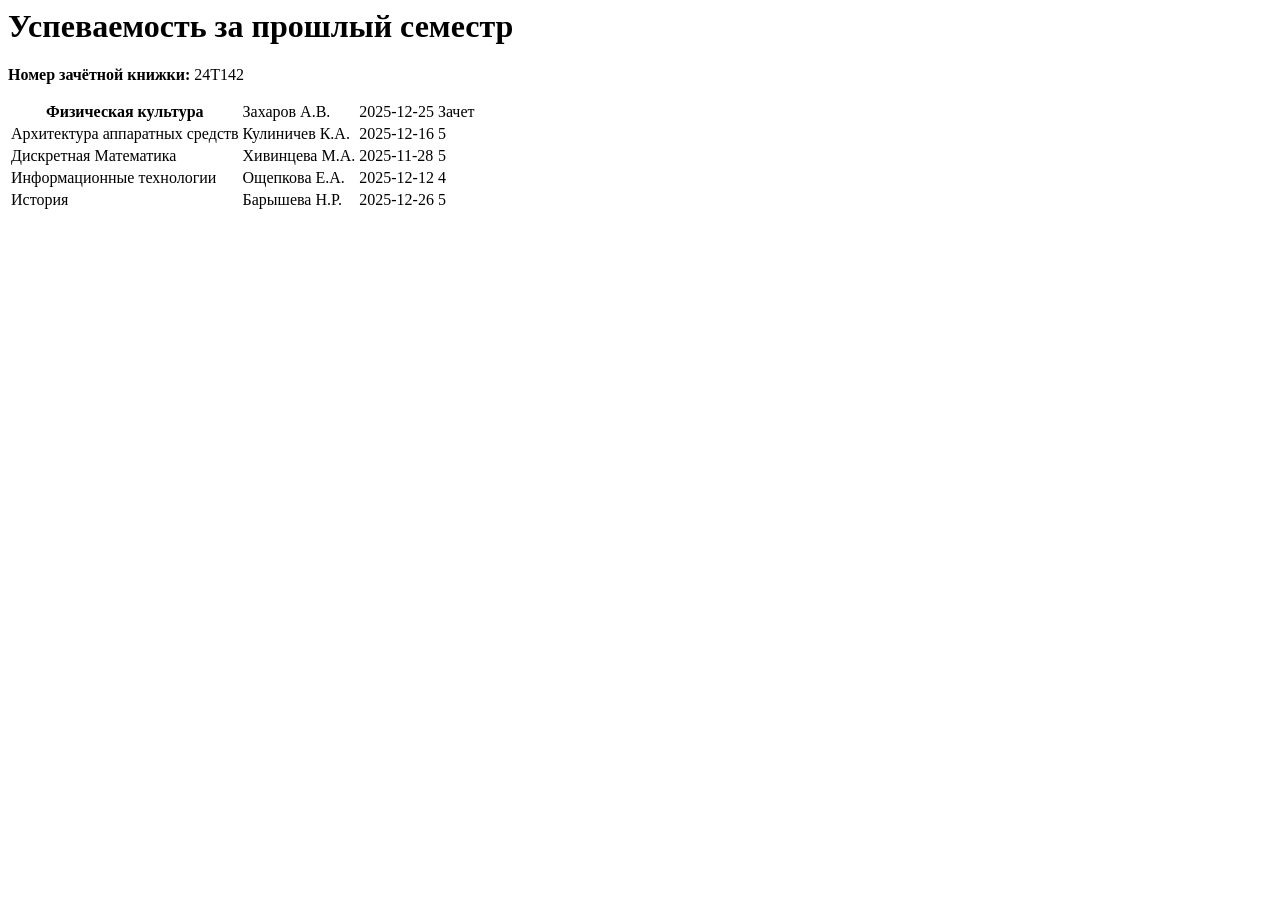
==== grades.html @ 4568604b "Добавление таблицы успеваемости" ====
<body>
    <h1>Успеваемость за прошлый семестр</h1>
    <p><strong>Номер зачётной книжки:</strong> 24Т142</p>

    <table>
        <tr>
            <th>Физическая культура</th>
            <td>Захаров А.В.</td>
            <td>2025-12-25</td>
            <td>Зачет</td>
        </tr>
        <tr>
            <td>Архитектура аппаратных средств</td>
            <td>Кулиничев К.А.</td>
            <td>2025-12-16</td>
            <td>5</td>
        </tr>
        <tr>
            <td>Дискретная Математика</td>
            <td>Хивинцева М.А.</td>
            <td>2025-11-28</td>
            <td>5</td>
        </tr>
        <tr>
            <td>Информационные технологии</td>
            <td>Ощепкова Е.А.</td>
            <td>2025-12-12</td>
            <td>4</td>
        </tr>
        <tr>
            <td>История</td>
            <td>Барышева Н.Р.</td>
            <td>2025-12-26</td>
            <td>5</td>
        </tr>
    </table>
</body>
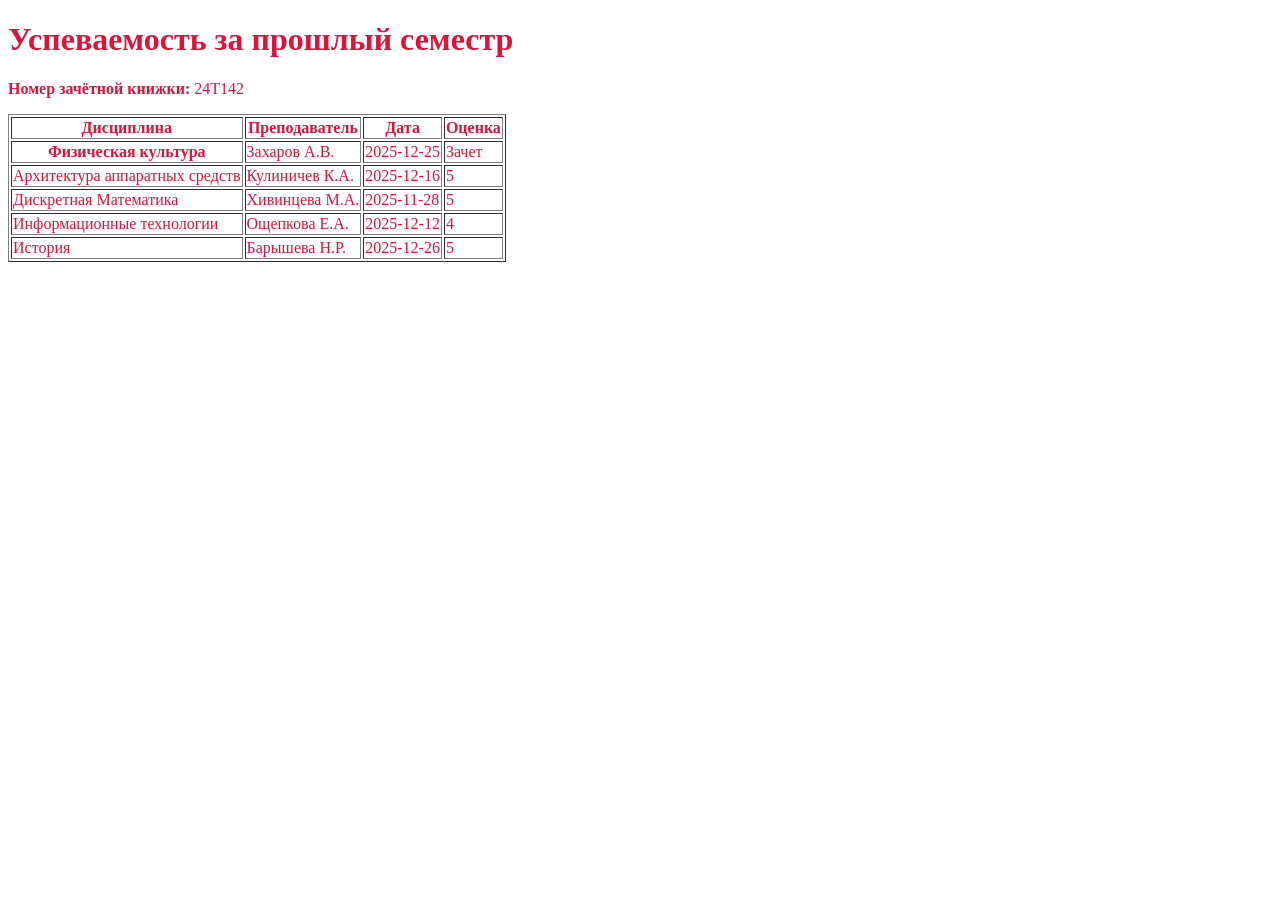
==== commit 551fd0d0: "Подключен CSS-файл, цвет шрифта body crimson" ====
--- a/grades.html
+++ b/grades.html
@@ -1,8 +1,21 @@
+<!DOCTYPE html>
+<html>
+<head>
+    <meta charset="UTF-8">
+    <title>Успеваемость</title>
+    <link rel="stylesheet" href="style1.css">
+</head>
 <body>
     <h1>Успеваемость за прошлый семестр</h1>
     <p><strong>Номер зачётной книжки:</strong> 24Т142</p>
 
-    <table>
+    <table border="1px solid">
+        <tr>
+            <th>Дисциплина</th>
+            <th>Преподаватель</th>
+            <th>Дата</th>
+            <th>Оценка</th>
+        </tr>
         <tr>
             <th>Физическая культура</th>
             <td>Захаров А.В.</td>
@@ -35,3 +48,4 @@
         </tr>
     </table>
 </body>
+</html>
--- a/style1.css
+++ b/style1.css
@@ -0,0 +1,3 @@
+body {
+    color: crimson;
+}
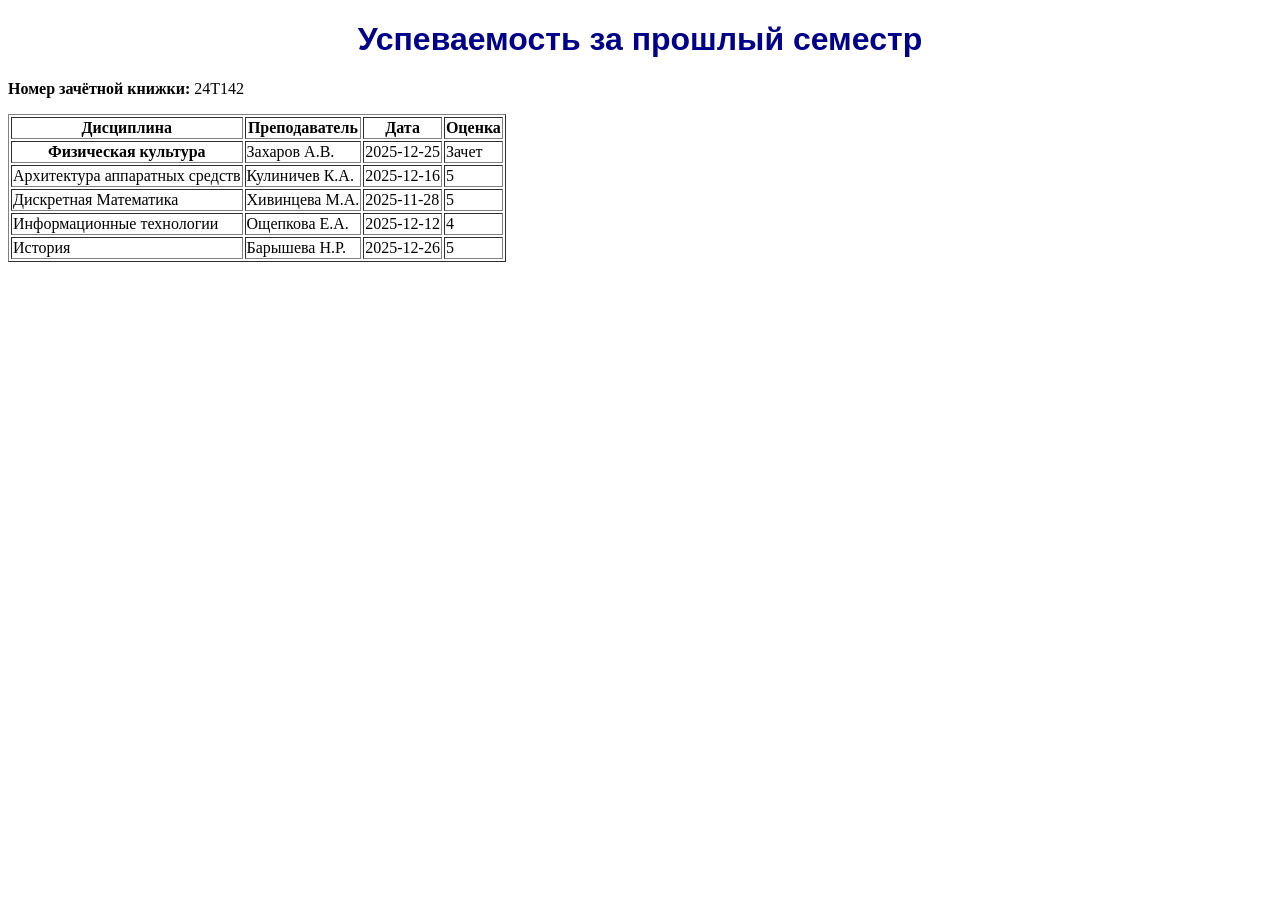
==== commit f2a6711f: "Добавлен новый CSS с оформлением H1, файл заканчивается новой строкой" ====
--- a/grades.html
+++ b/grades.html
@@ -3,7 +3,7 @@
 <head>
     <meta charset="UTF-8">
     <title>Успеваемость</title>
-    <link rel="stylesheet" href="style1.css">
+    <link rel="stylesheet" href="style.css">
 </head>
 <body>
     <h1>Успеваемость за прошлый семестр</h1>
--- a/style.css
+++ b/style.css
@@ -0,0 +1,5 @@
+h1 {
+    color: darkblue;
+    font-family: Arial, sans-serif;
+    text-align: center;
+}
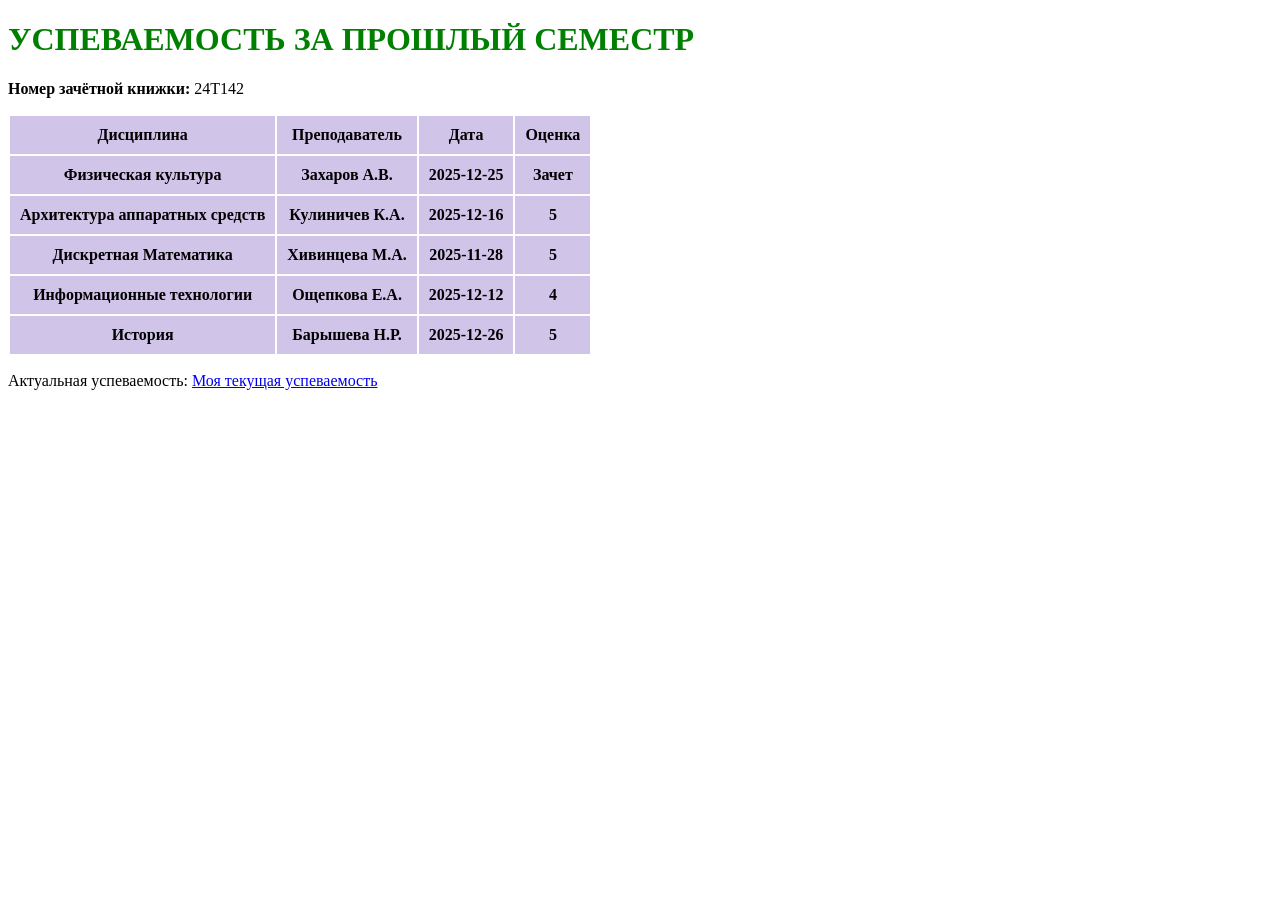
==== commit c4f4a063: "Добавлен footer со ссылкой на портал КузГТУ, стилизована ссылка" ====
--- a/grades.html
+++ b/grades.html
@@ -47,5 +47,10 @@
             <td>5</td>
         </tr>
     </table>
+<footer>
+    <p>Актуальная успеваемость:
+        <a href="https://portal.kuzstu.ru/learning/progress/current/report/cp3?student_post_id=1209529">Моя текущая успеваемость</a>
+    </p>
+</footer>
 </body>
 </html>
--- a/style.css
+++ b/style.css
@@ -1,5 +1,22 @@
 h1 {
-    color: darkblue;
-    font-family: Arial, sans-serif;
+    color: green;
+    font-size: 32px;
+    text-transform: uppercase;
+}
+table {
+    border-collapse: collapse;
+}
+th, td {
     text-align: center;
+    font-weight: bold;
+    background-color: #d1c4e9;
+    padding: 10px;
+    border: 2px solid white;
+footer a {
+    text-decoration: none;
+    color: #0066cc;
 }
+
+footer a:hover {
+    color: #ff6600;
+}
